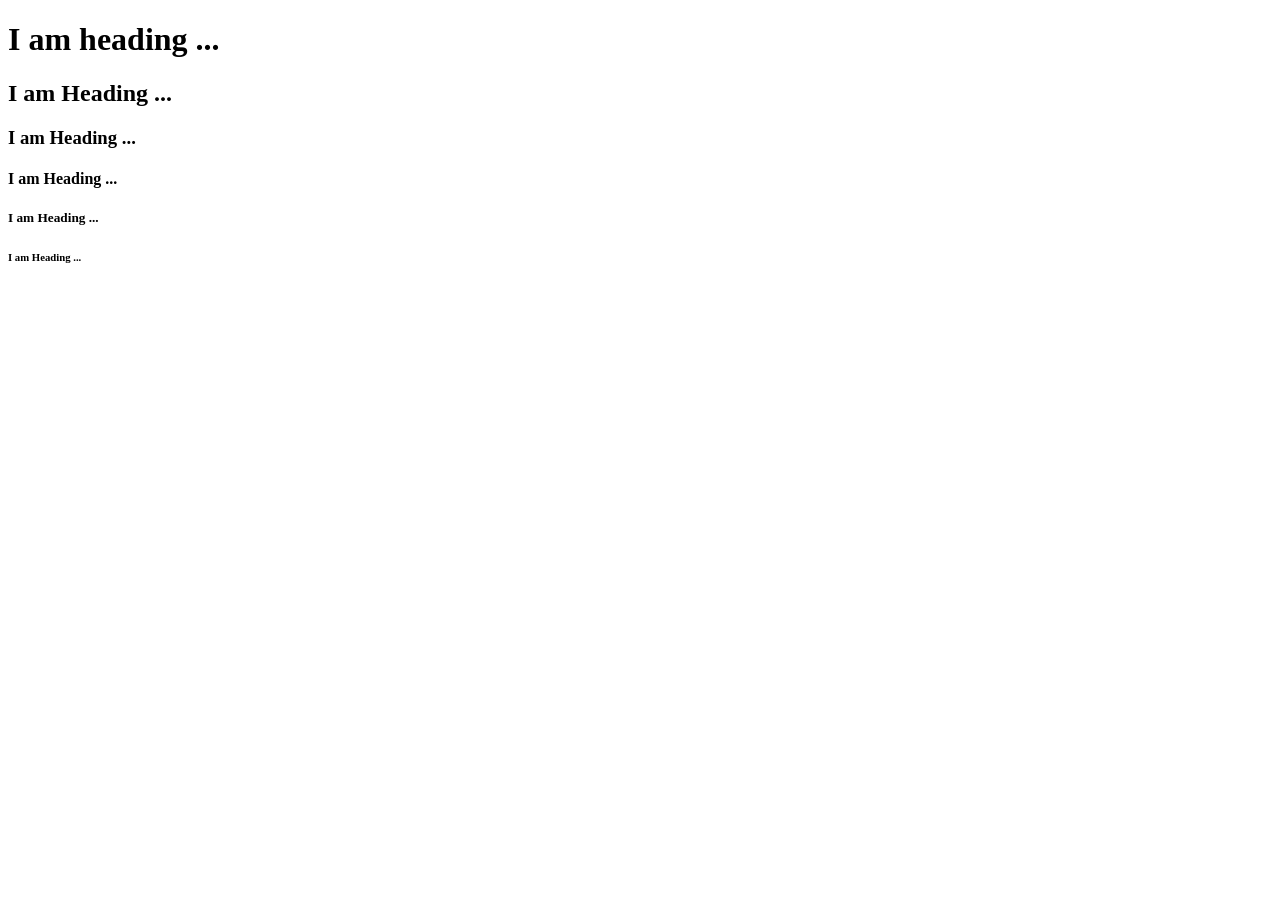
==== index.html @ c7b54c7a "1st trial of html" ====
<!DOCTYPE html>
<html lang="en">
<head>
    <meta charset="UTF-8">
    <meta name="viewport" content="width=device-width, initial-scale=1.0">
    <title>Document</title>
</head>
<body>
   <h1> I am heading ...</h1>
   <h2> I am Heading ...</h2>
   <h3> I am Heading ...</h3>
   <h4> I am Heading ...</h4>
   <h5> I am Heading ...</h5>
   <h6> I am Heading ...</h6>  
   
</body>
</html>
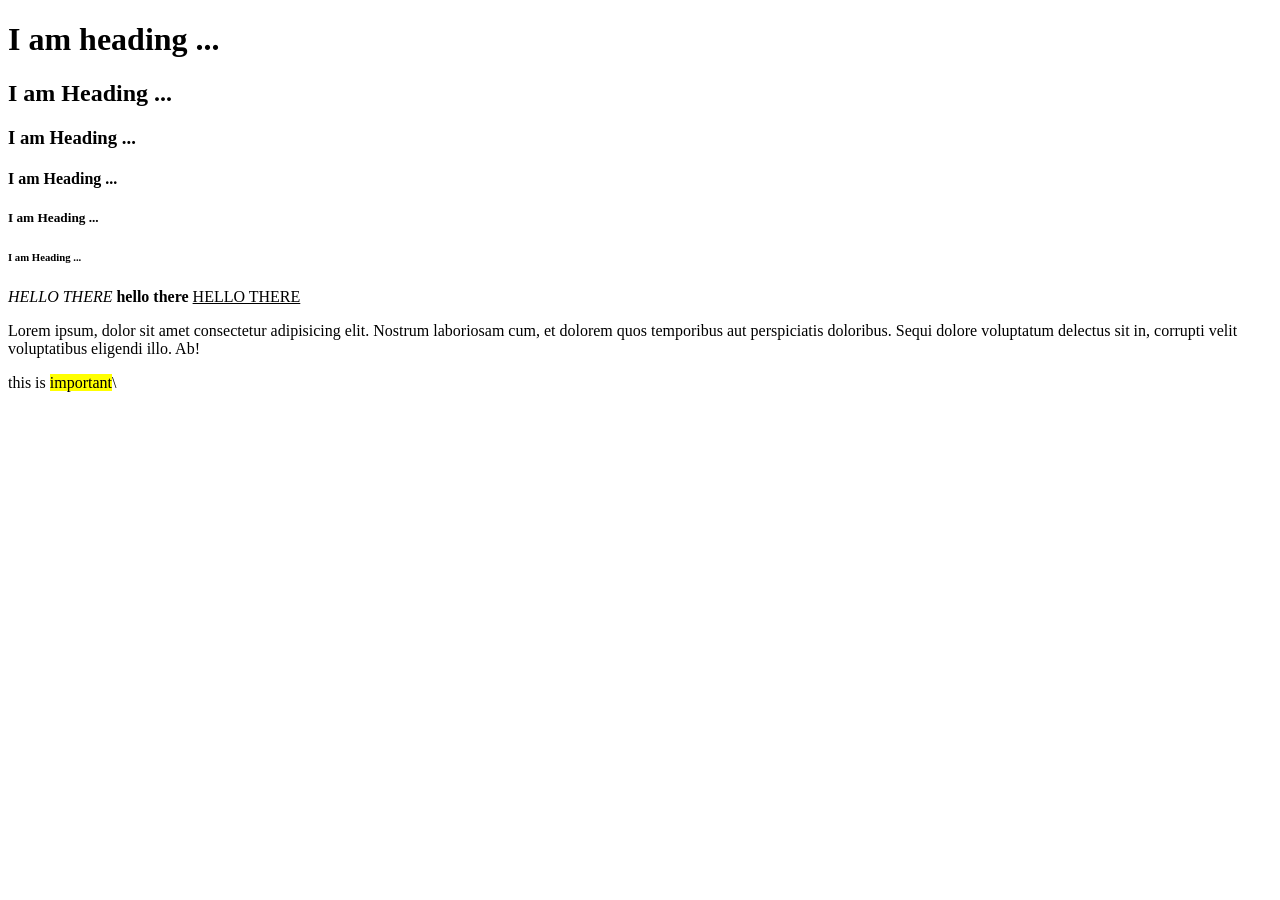
==== commit 0fd48297: "2nd commit" ====
--- a/index.html
+++ b/index.html
@@ -11,7 +11,17 @@
    <h3> I am Heading ...</h3>
    <h4> I am Heading ...</h4>
    <h5> I am Heading ...</h5>
-   <h6> I am Heading ...</h6>  
+   <h6> I am Heading ...</h6> 
+   <i>  HELLO THERE</i> 
+   <b> hello there </b>
+   <u> HELLO THERE </u>
+   <p>
+    Lorem ipsum, dolor sit amet consectetur adipisicing elit. 
+    Nostrum laboriosam cum, et dolorem quos temporibus aut perspiciatis doloribus.
+     Sequi dolore voluptatum delectus sit in, corrupti velit voluptatibus eligendi illo. Ab!
+   </p>
+   this is <mark> important</mark>\
+   <title> some Input Types </title>
    
 </body>
 </html>
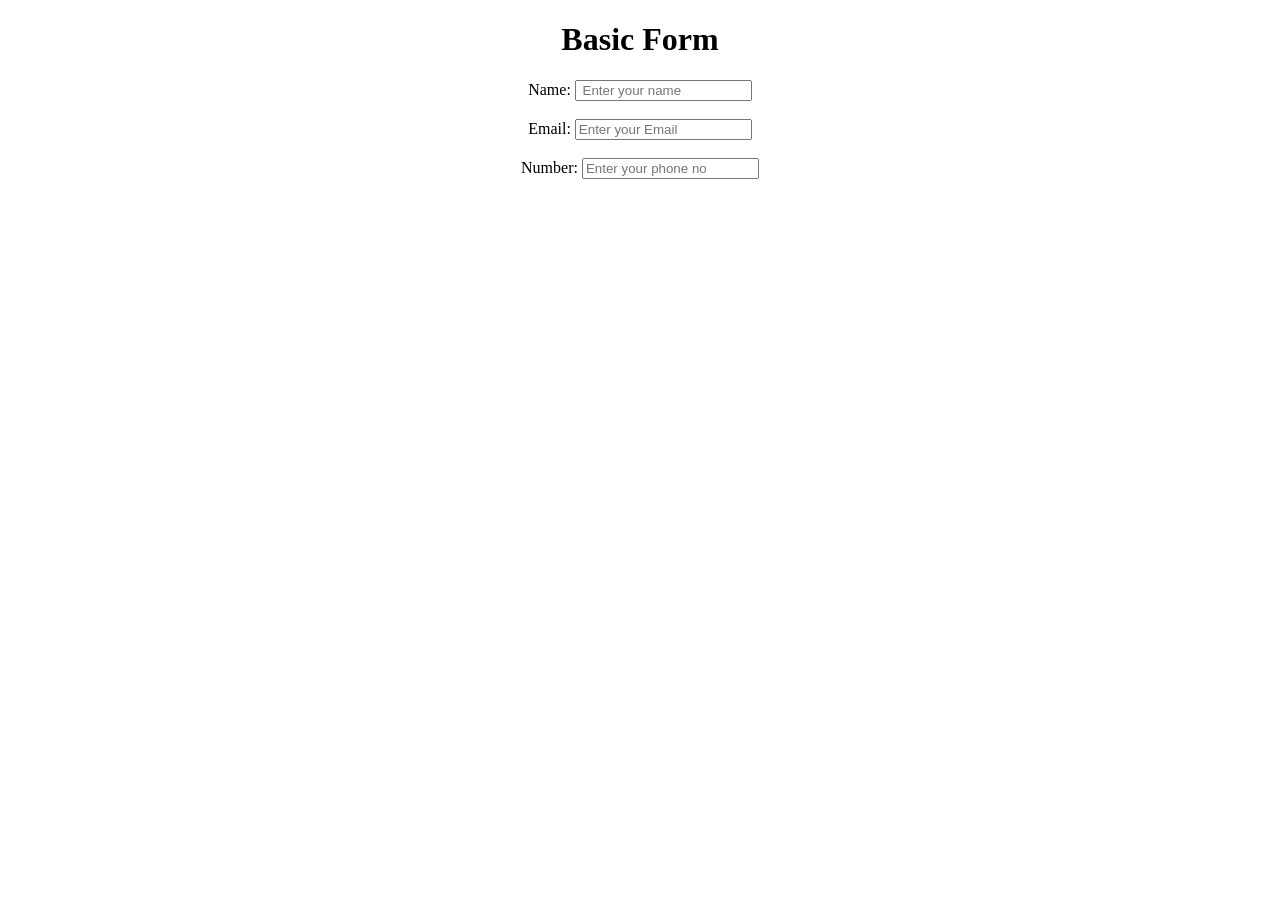
==== commit 16f098e6: "usage of input in html" ====
--- a/index.html
+++ b/index.html
@@ -6,22 +6,15 @@
     <title>Document</title>
 </head>
 <body>
-   <h1> I am heading ...</h1>
-   <h2> I am Heading ...</h2>
-   <h3> I am Heading ...</h3>
-   <h4> I am Heading ...</h4>
-   <h5> I am Heading ...</h5>
-   <h6> I am Heading ...</h6> 
-   <i>  HELLO THERE</i> 
-   <b> hello there </b>
-   <u> HELLO THERE </u>
-   <p>
-    Lorem ipsum, dolor sit amet consectetur adipisicing elit. 
-    Nostrum laboriosam cum, et dolorem quos temporibus aut perspiciatis doloribus.
-     Sequi dolore voluptatum delectus sit in, corrupti velit voluptatibus eligendi illo. Ab!
-   </p>
-   this is <mark> important</mark>\
-   <title> some Input Types </title>
+    <center>
+       <h1>Basic Form</h1> 
+       Name: <input placeholder=" Enter your name"> <br><br>
+       Email: <input placeholder="Enter your Email" type = "email"><br><br>
+       Number: <input placeholder="Enter your phone no" type = "Number"><br><br>
+    </center>
+   
+
+   
    
 </body>
 </html>
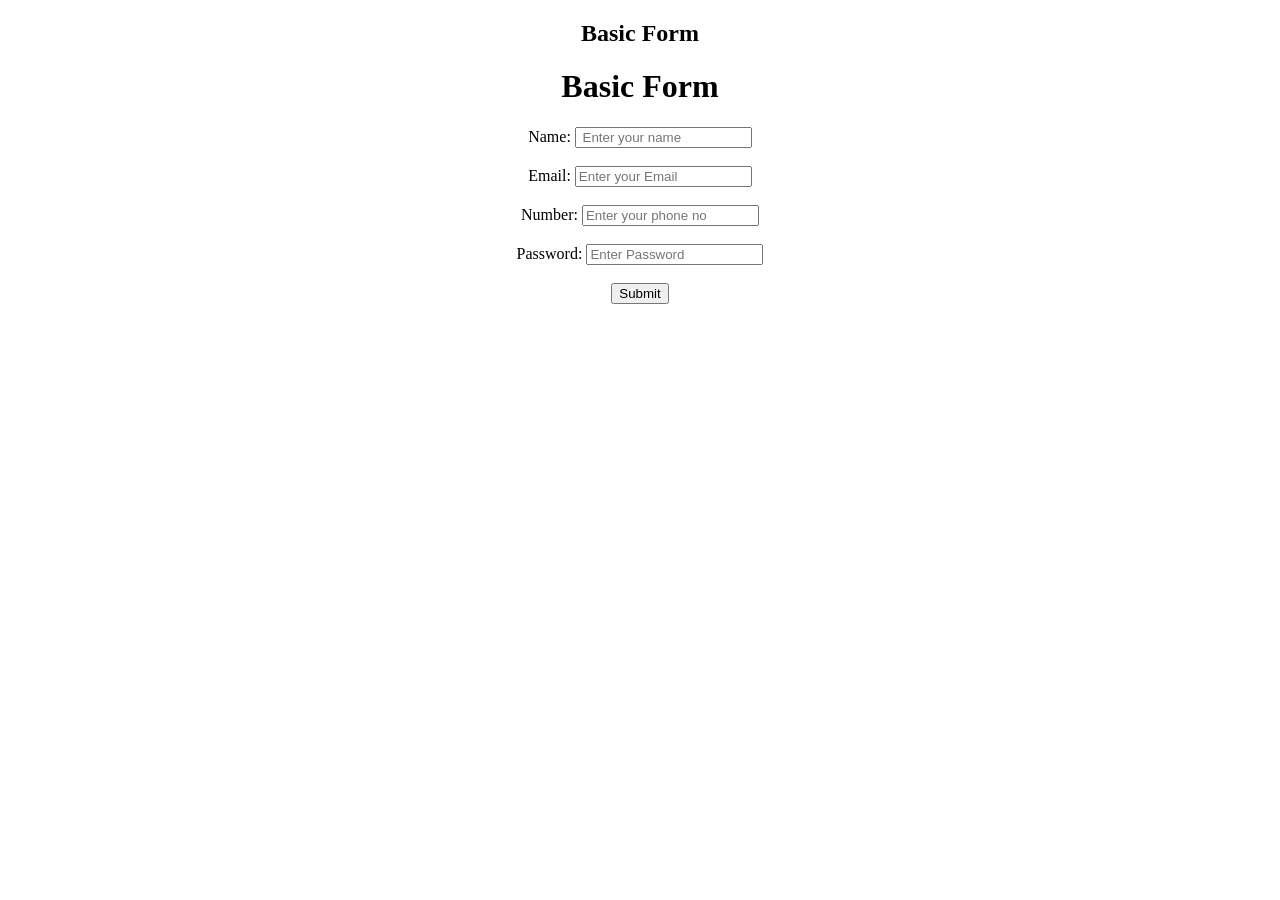
==== commit 3c82c1e5: "usage of form" ====
--- a/index.html
+++ b/index.html
@@ -7,11 +7,16 @@
 </head>
 <body>
     <center>
+        <h2>Basic Form</h2>
+        <form>
        <h1>Basic Form</h1> 
-       Name: <input placeholder=" Enter your name"> <br><br>
+       Name: <input placeholder=" Enter your name" required> <br><br> 
        Email: <input placeholder="Enter your Email" type = "email"><br><br>
        Number: <input placeholder="Enter your phone no" type = "Number"><br><br>
+       Password: <input placeholder="Enter Password" type = "password"><br> <br>
+       <button> Submit</button>
     </center>
+    </form>
    
 
    
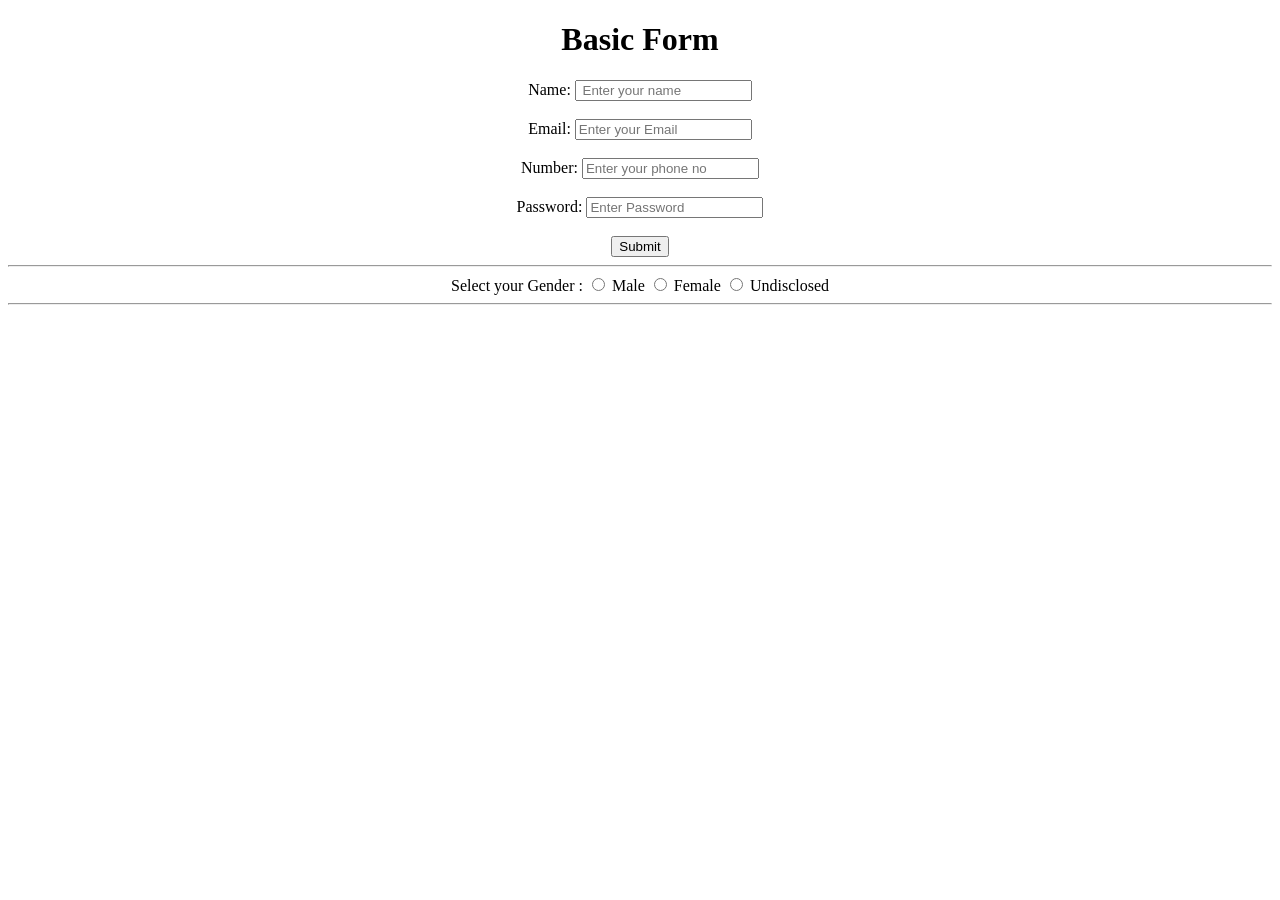
==== commit f1ddaea0: "usage of label and value parameter for backend" ====
--- a/index.html
+++ b/index.html
@@ -7,7 +7,6 @@
 </head>
 <body>
     <center>
-        <h2>Basic Form</h2>
         <form>
        <h1>Basic Form</h1> 
        Name: <input placeholder=" Enter your name" required> <br><br> 
@@ -15,8 +14,18 @@
        Number: <input placeholder="Enter your phone no" type = "Number"><br><br>
        Password: <input placeholder="Enter Password" type = "password"><br> <br>
        <button> Submit</button>
+    
+    </form>
+    <hr>
+    <label>
+    Select your Gender :
+    <input type = "radio" name = "a" value = "male"> Male
+    <input type = "radio"name = "a" value = "Female">  Female
+    <input type = "radio" name = "a" value = "Undisclosed">  Undisclosed
+    <hr>
+    </label>
     </center>
-    </form>
+
    
 
    
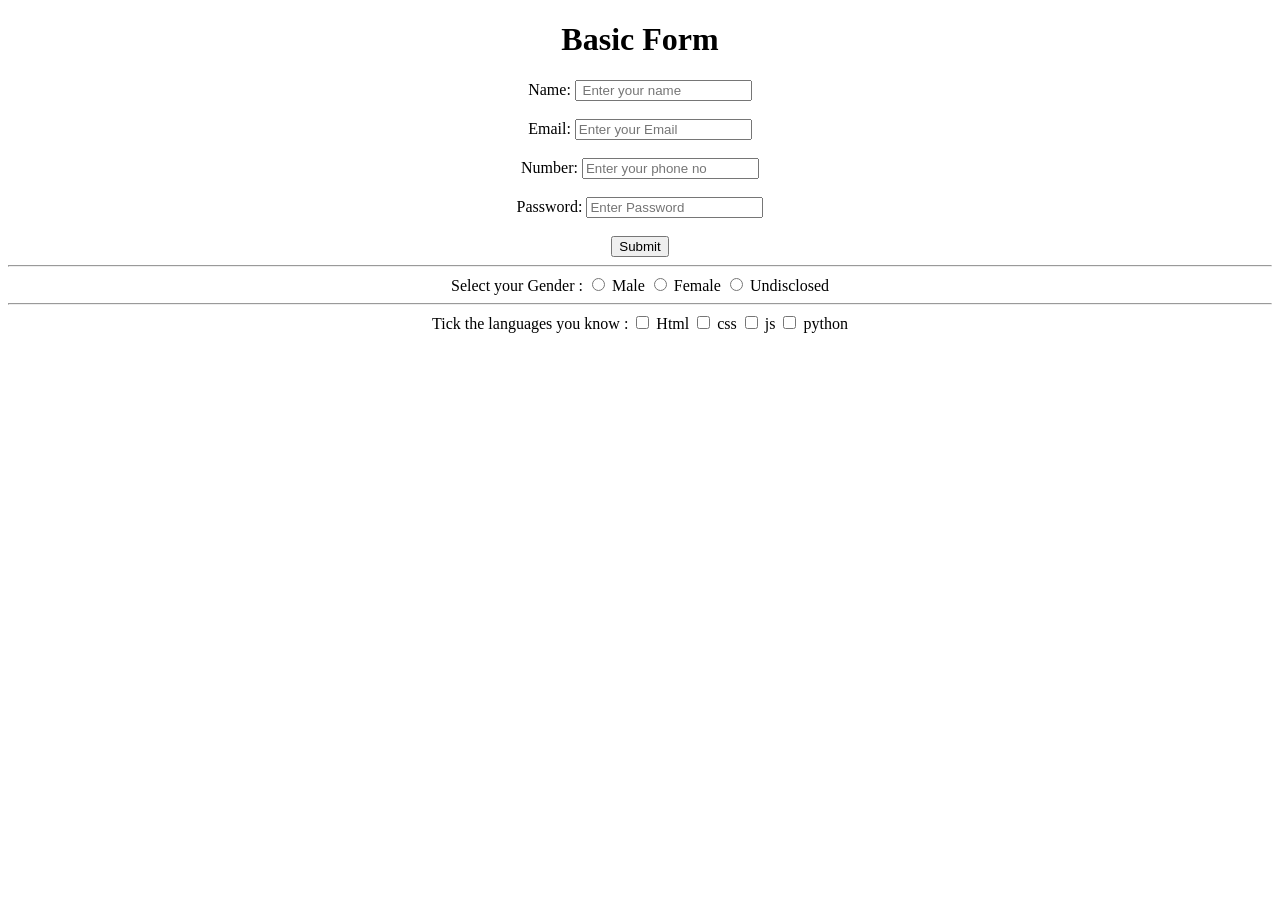
==== commit f9a70086: "usage of checkbox input" ====
--- a/index.html
+++ b/index.html
@@ -24,7 +24,13 @@
     <input type = "radio" name = "a" value = "Undisclosed">  Undisclosed
     <hr>
     </label>
+    Tick the languages you know :
+    <input type ="checkbox"> Html
+    <input type ="checkbox"> css
+    <input type ="checkbox"> js
+    <input type ="checkbox"> python
     </center>
+    
 
    
 
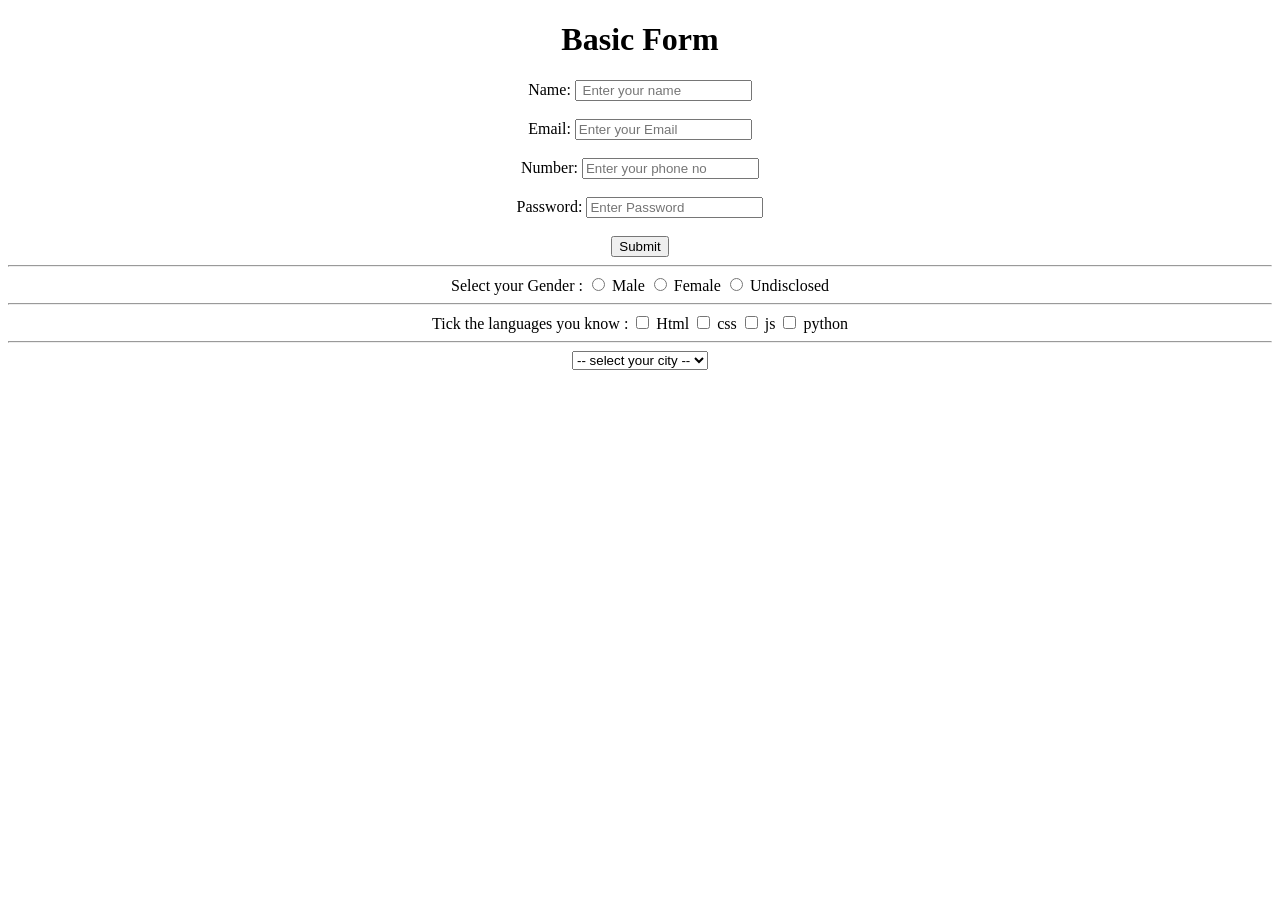
==== commit a9a3a621: "how to add image and how to add options too" ====
--- a/index.html
+++ b/index.html
@@ -29,6 +29,16 @@
     <input type ="checkbox"> css
     <input type ="checkbox"> js
     <input type ="checkbox"> python
+
+    <hr>
+    <select>
+        <option>-- select your city -- </option>
+        <option value="pune">Pune</option>
+        <option value="delhi">delhi</option>
+        <option value="mumbai">mumbai</option>
+        <option value="bangalore">bangalore</option>
+    </select>
+
     </center>
     
 
